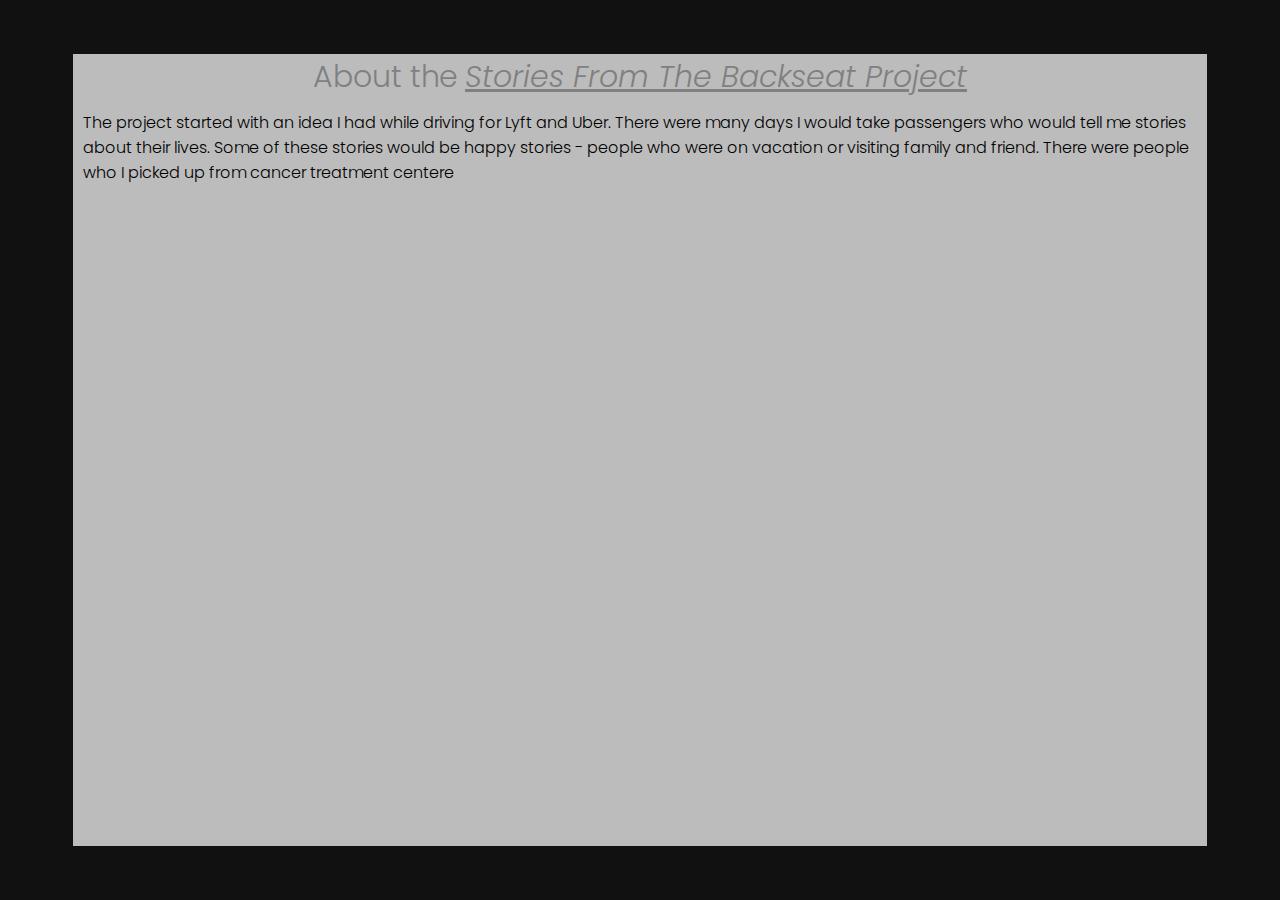
==== about.html @ 6a62ce46 "adding an about page" ====
<!DOCTYPE html>
<html lang="en">
<head>
    <meta charset="UTF-8">
    <meta http-equiv="X-UA-Compatible" content="IE=edge">
    <meta name="viewport" content="width=device-width, initial-scale=1.0">
    <title>About The Project</title>
    <link rel="stylesheet" href="about-style.css">
</head>
<body>
    <div class="container">
        <h1>About the <i><b><u>Stories From The Backseat Project</i></b></u></h1>
        <p>The project started with an idea I had while driving for Lyft and Uber. There were many days I would take passengers who would tell me stories about their lives. Some of these stories would be happy
            stories - people who were on vacation or visiting family and friend. There were people who I picked up from cancer treatment centere
        </p>
    </div>
</body>
</html>
---- about-style.css ----
@import url('https://fonts.googleapis.com/css2?family=Pacifico&family=Poppins:wght@100;300;400;500;700&family=Supermercado+One&display=swap');

* {
	margin: 0;
	padding: 0;
	box-sizing: border-box;
	font-family: 'Poppins', sans-serif;
	font-weight: 300;
}

body {
	display: flex;
	height: 100vh;
	justify-content: center;
	align-items: center;
	padding: 10px;
	background: #111;
}

.container {
	width: 90%;
	height: 90%;
	background-color: #bcbcbc;
}

.container h1 {
	font-size: 30px;
	text-align: center;
	color: gray;
}

.container p {
	padding: 10px;
	font-size: 16px;
	justify-content: center;
}
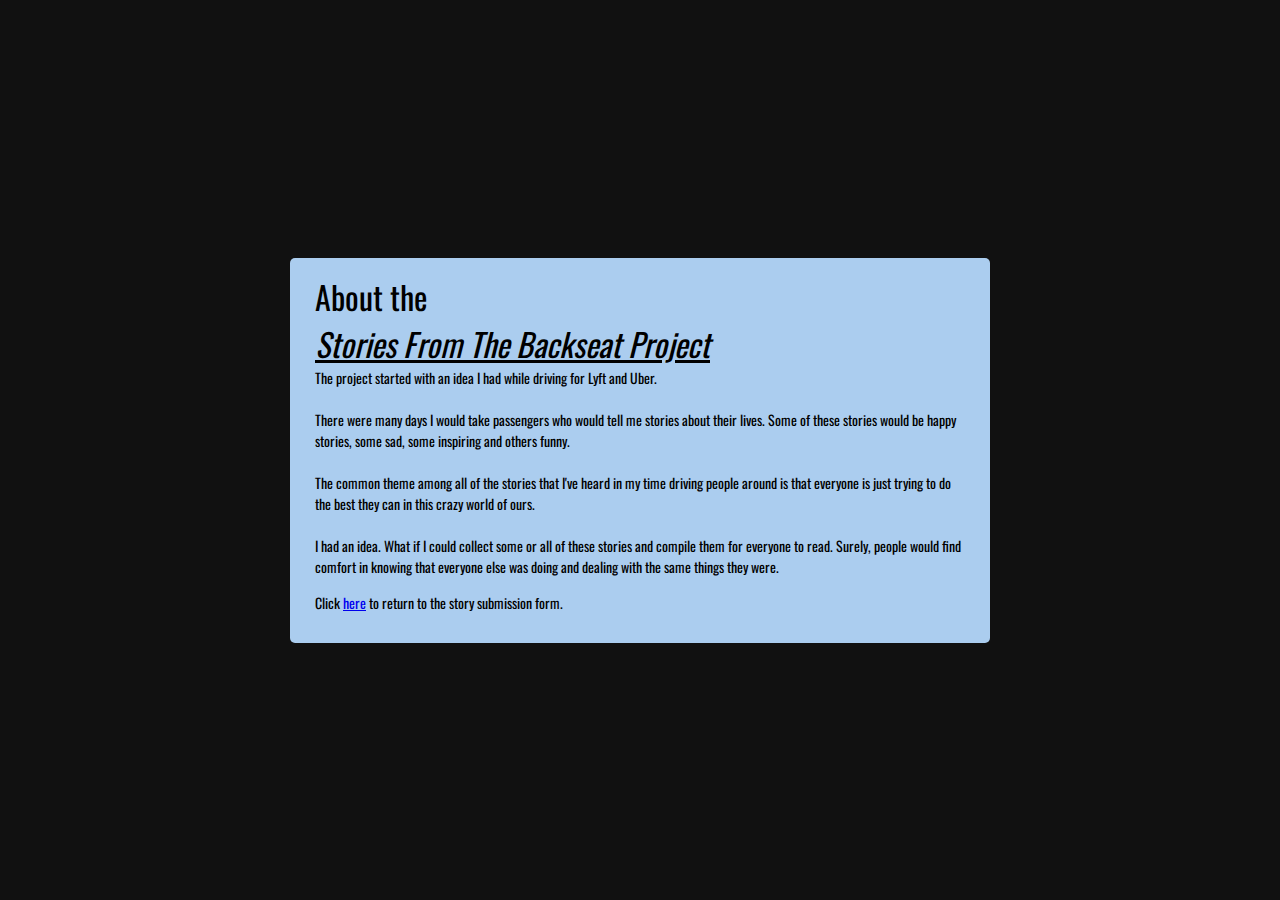
==== commit 748a1f5f: "adding to about page" ====
--- a/about.html
+++ b/about.html
@@ -5,14 +5,23 @@
     <meta http-equiv="X-UA-Compatible" content="IE=edge">
     <meta name="viewport" content="width=device-width, initial-scale=1.0">
     <title>About The Project</title>
-    <link rel="stylesheet" href="about-style.css">
+    <link rel="stylesheet" href="style.css">
 </head>
 <body>
     <div class="container">
-        <h1>About the <i><b><u>Stories From The Backseat Project</i></b></u></h1>
-        <p>The project started with an idea I had while driving for Lyft and Uber. There were many days I would take passengers who would tell me stories about their lives. Some of these stories would be happy
-            stories - people who were on vacation or visiting family and friend. There were people who I picked up from cancer treatment centere
+        <h1>About the <br><i><b><u>Stories From The Backseat Project</i></b></u></h1>
+        <p>The project started with an idea I had while driving for Lyft and Uber. <br><br>There were many days I would take passengers who would tell me stories about their lives. 
+            Some of these stories would be happy stories, some sad, some inspiring and others funny. <br><br>The common theme among all of the stories that I've heard in my time driving people around is that everyone 
+            is just trying to do the best they can in this crazy world of ours. 
+            <br><br>
+            I had an idea. What if I could collect some or all of these stories and compile them for everyone to read. Surely, people would find comfort in knowing that everyone else was doing and dealing with 
+            the same things they were. 
         </p>
+
+        <div class="about-return">
+            <p>Click <a href="index.html">here</a> to return to the story submission form.</p>
+        </div>
     </div>
+    
 </body>
 </html>--- a/style.css
+++ b/style.css
@@ -0,0 +1,145 @@
+@import url('https://fonts.googleapis.com/css2?family=Dancing+Script&family=Oswald:wght@200;300;400;500&family=Poppins:ital,wght@0,100;0,200;0,300;0,400;0,500;0,600;0,700;0,800;0,900;1,100;1,200;1,300;1,400;1,500;1,600;1,700;1,800;1,900&display=swap');
+
+* {
+	margin: 0;
+	padding: 0;
+	box-sizing: border-box;
+	font-family: 'Oswald', cursive;
+	font-weight: 400;
+}
+
+body {
+	display: flex;
+	height: 100vh;
+	justify-content: center;
+	align-items: center;
+	padding: 10px;
+	background: #111;
+}
+.container {
+	max-width: 700px;
+	width: 100%;
+	background: #abcdef;
+	padding: 15px 25px;
+	border-radius: 5px;
+}
+
+.container p {
+	font-size: 14px;
+}
+.contact-title {
+	margin-top: 100px;
+	color: #111;
+	text-transform: uppercase;
+	text-align: center;
+	border: 1px solid black;
+	border-radius: 5px;
+	background: #b3cde0;
+	box-shadow: 2px 2px 10px #888888;
+}
+.contact-title h1 {
+	padding: 20px;
+	font-family: 'Oswald', cursive;
+	font-size: 45px;
+}
+#anonymous {
+	font-size: 18px;
+	text-transform: uppercase;
+	color: #111;
+	padding: 20px;
+}
+
+.information h2 {
+	text-align: center;
+	font-size: 20px;
+	margin-bottom: 20px;
+}
+
+.contact-form {
+	width: 100%;
+}
+
+.extra-info {
+	text-align: center;
+	font-size: 12px;
+}
+.form-control {
+	width: 100%;
+	box-shadow: 2px 2px 10px #888888;
+	background: #b3cde0;
+	border: 1px solid black;
+	border-radius: 5px;
+	margin: 5px;
+	height: 45px;
+	font-size: 20px;
+	color: black;
+	padding: 10px;
+}
+
+#story-text {
+	height: 15em;
+}
+
+form .submit {
+	background: #005b96;
+	border-color: #111;
+	border-radius: 5px;
+	color: black;
+	font-size: 20px;
+	letter-spacing: 1em;
+	box-shadow: 2px 2px 10px #888888;
+	padding: 5px;
+}
+
+form .submit:hover {
+	background-color: #b3cde0;
+	color: #111;
+	cursor: pointer;
+}
+
+.copyright {
+	text-align: center;
+	font-size: 10px;
+	letter-spacing: 2px;
+}
+
+.about-return {
+	text-align: left;
+	font-size: 18px;
+	padding-top: 15px;
+	padding-bottom: 15px;
+}
+
+@media (max-width: 480px) {
+	.contact-title {
+		margin-top: 100px;
+		color: #111;
+		text-transform: uppercase;
+		text-align: center;
+	}
+	.contact-title h1 {
+		font-size: 38px;
+		padding: 20px;
+	}
+	contact .contact-title p {
+		font-size: 14px;
+		padding: 10px;
+	}
+	form .submit {
+		width: 100%;
+		background: #005b96;
+		border-color: #111;
+		border-radius: 5px;
+		color: #111;
+		font-weight: 600;
+		font-size: 16px;
+		letter-spacing: 1em;
+	}
+	#anonymous {
+		font-size: 18px;
+	}
+
+	.information h2 {
+		font-size: 12px;
+	}
+}
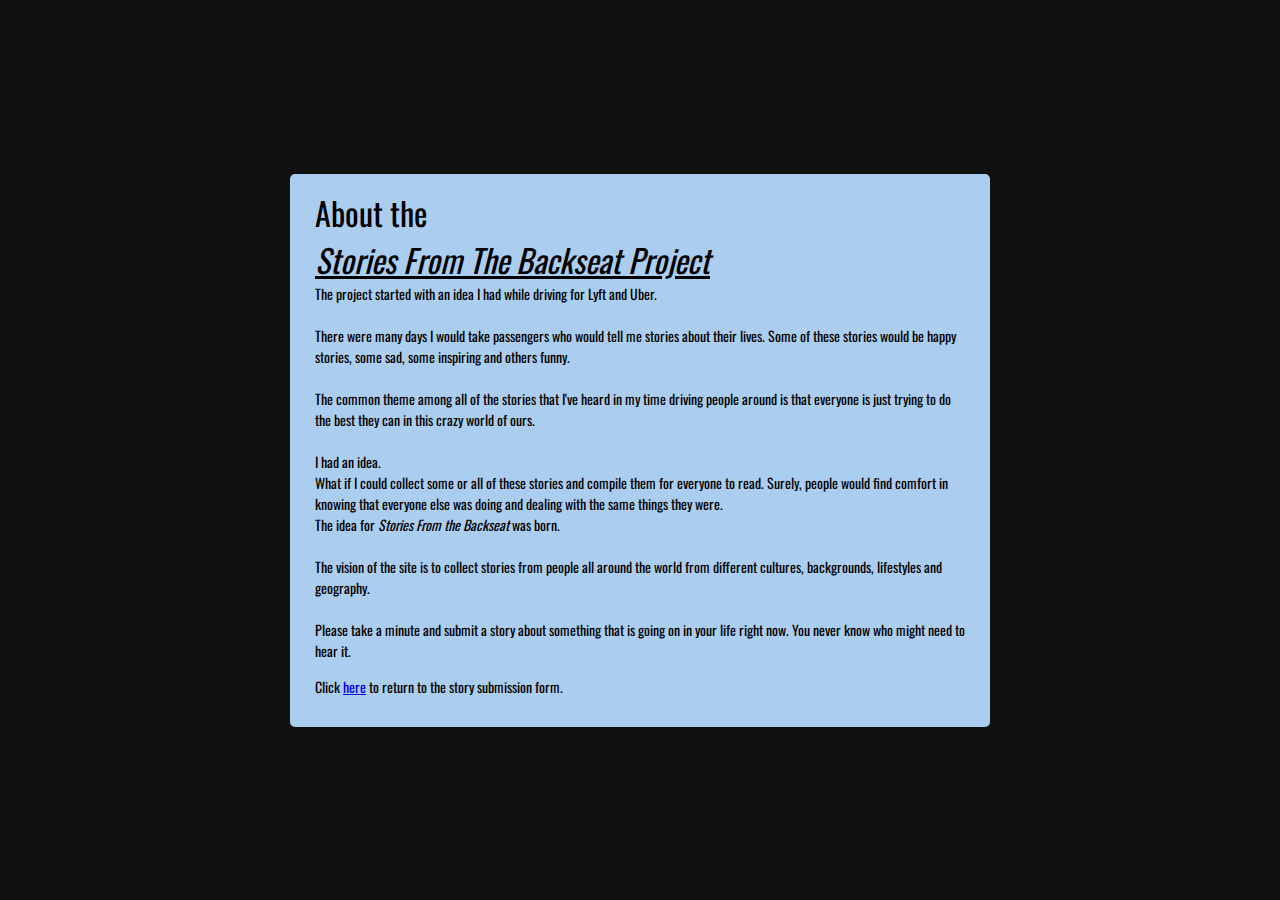
==== commit 86bced0b: "adding content to about page" ====
--- a/about.html
+++ b/about.html
@@ -14,8 +14,13 @@
             Some of these stories would be happy stories, some sad, some inspiring and others funny. <br><br>The common theme among all of the stories that I've heard in my time driving people around is that everyone 
             is just trying to do the best they can in this crazy world of ours. 
             <br><br>
-            I had an idea. What if I could collect some or all of these stories and compile them for everyone to read. Surely, people would find comfort in knowing that everyone else was doing and dealing with 
-            the same things they were. 
+            I had an idea. <br>
+            What if I could collect some or all of these stories and compile them for everyone to read. Surely, people would find comfort in knowing that everyone else was doing and dealing with 
+            the same things they were.
+            <br>
+            The idea for <i>Stories From the Backseat</i> was born. <br><br>
+            The vision of the site is to collect stories from people all around the world from different cultures, backgrounds, lifestyles and geography. <br><br>
+            Please take a minute and submit a story about something that is going on in your life right now. You never know who might need to hear it. 
         </p>
 
         <div class="about-return">
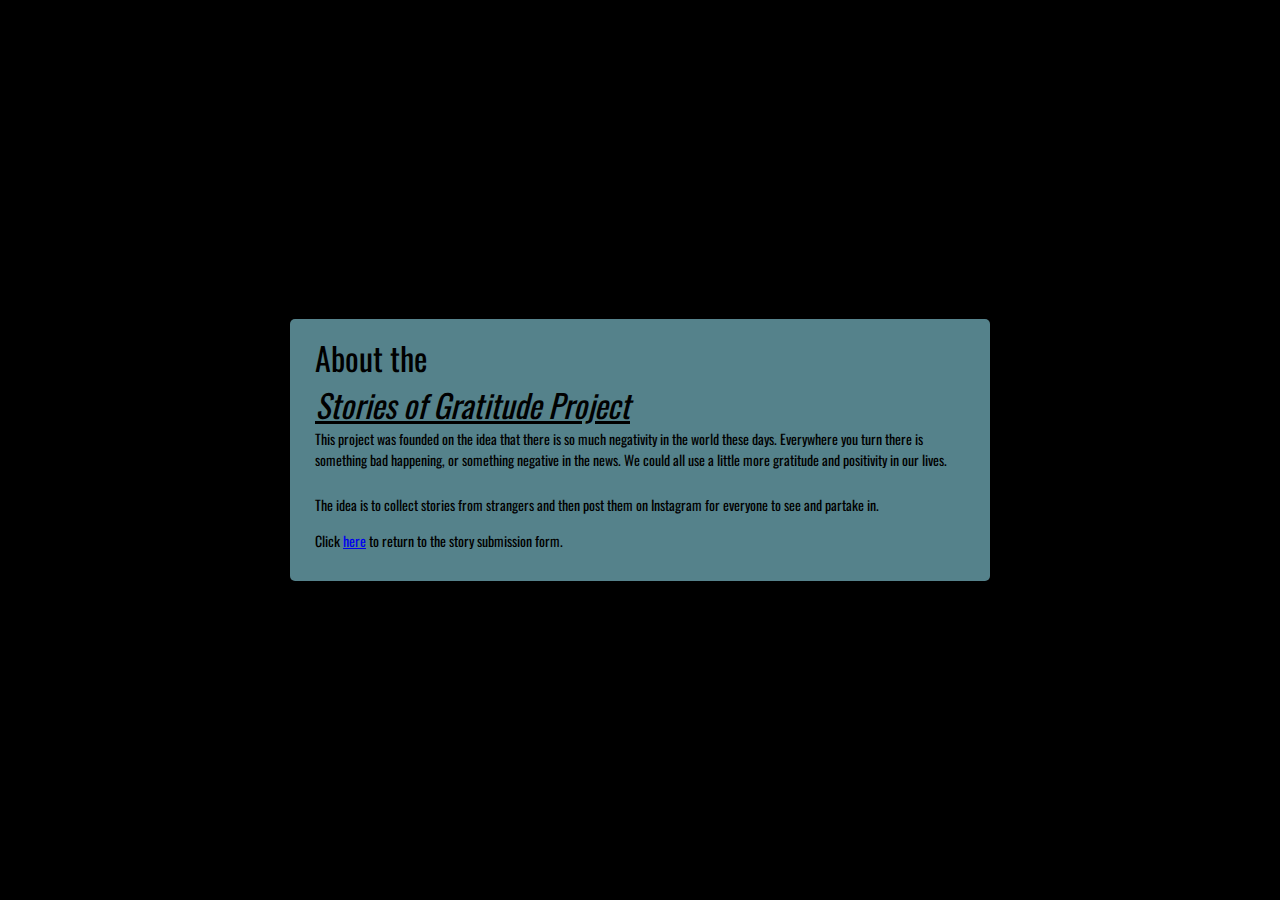
==== commit 9d04ce56: "Complete redesign and concept idea" ====
--- a/about.html
+++ b/about.html
@@ -9,20 +9,13 @@
 </head>
 <body>
     <div class="container">
-        <h1>About the <br><i><b><u>Stories From The Backseat Project</i></b></u></h1>
-        <p>The project started with an idea I had while driving for Lyft and Uber. <br><br>There were many days I would take passengers who would tell me stories about their lives. 
-            Some of these stories would be happy stories, some sad, some inspiring and others funny. <br><br>The common theme among all of the stories that I've heard in my time driving people around is that everyone 
-            is just trying to do the best they can in this crazy world of ours. 
-            <br><br>
-            I had an idea. <br>
-            What if I could collect some or all of these stories and compile them for everyone to read. Surely, people would find comfort in knowing that everyone else was doing and dealing with 
-            the same things they were.
-            <br>
-            The idea for <i>Stories From the Backseat</i> was born. <br><br>
-            The vision of the site is to collect stories from people all around the world from different cultures, backgrounds, lifestyles and geography. <br><br>
-            Please take a minute and submit a story about something that is going on in your life right now. You never know who might need to hear it. 
+        <h1>About the <br><i><b><u>Stories of Gratitude Project</i></b></u></h1>
+        <p>This project was founded on the idea that there is so much negativity in the world these days. Everywhere you turn there is something bad happening, or something 
+            negative in the news. We could all use a little more gratitude and positivity in our lives. 
         </p>
-
+        <br>
+        <p>The idea is to collect stories from strangers and then post them on Instagram for everyone to see and partake in.</p>
+       
         <div class="about-return">
             <p>Click <a href="index.html">here</a> to return to the story submission form.</p>
         </div>
--- a/style.css
+++ b/style.css
@@ -14,12 +14,13 @@
 	justify-content: center;
 	align-items: center;
 	padding: 10px;
-	background: #111;
+	background: #000;
 }
+
 .container {
 	max-width: 700px;
 	width: 100%;
-	background: #abcdef;
+	background: #55828b;
 	padding: 15px 25px;
 	border-radius: 5px;
 }
@@ -27,21 +28,23 @@
 .container p {
 	font-size: 14px;
 }
+
 .contact-title {
 	margin-top: 100px;
 	color: #111;
 	text-transform: uppercase;
 	text-align: center;
-	border: 1px solid black;
-	border-radius: 5px;
-	background: #b3cde0;
-	box-shadow: 2px 2px 10px #888888;
+	background: #55828b;
+
 }
+
 .contact-title h1 {
 	padding: 20px;
 	font-family: 'Oswald', cursive;
-	font-size: 45px;
+	font-size: 3em;
+	;
 }
+
 #anonymous {
 	font-size: 18px;
 	text-transform: uppercase;
@@ -63,6 +66,7 @@
 	text-align: center;
 	font-size: 12px;
 }
+
 .form-control {
 	width: 100%;
 	box-shadow: 2px 2px 10px #888888;
@@ -86,7 +90,6 @@
 	border-radius: 5px;
 	color: black;
 	font-size: 20px;
-	letter-spacing: 1em;
 	box-shadow: 2px 2px 10px #888888;
 	padding: 5px;
 }
@@ -97,10 +100,10 @@
 	cursor: pointer;
 }
 
-.copyright {
+.copyright h3 {
+	margin-top: 10px;
 	text-align: center;
-	font-size: 10px;
-	letter-spacing: 2px;
+	font-size: 1em;
 }
 
 .about-return {
@@ -117,24 +120,28 @@
 		text-transform: uppercase;
 		text-align: center;
 	}
+
 	.contact-title h1 {
-		font-size: 38px;
+		font-size: 3em;
+		;
 		padding: 20px;
 	}
+
 	contact .contact-title p {
 		font-size: 14px;
 		padding: 10px;
 	}
+
 	form .submit {
 		width: 100%;
 		background: #005b96;
 		border-color: #111;
 		border-radius: 5px;
 		color: #111;
-		font-weight: 600;
+		font-weight: 300;
 		font-size: 16px;
-		letter-spacing: 1em;
 	}
+
 	#anonymous {
 		font-size: 18px;
 	}
@@ -142,4 +149,10 @@
 	.information h2 {
 		font-size: 12px;
 	}
-}
+
+	.instagram p {
+		font-size: 1em;
+		text-align: center;
+
+	}
+}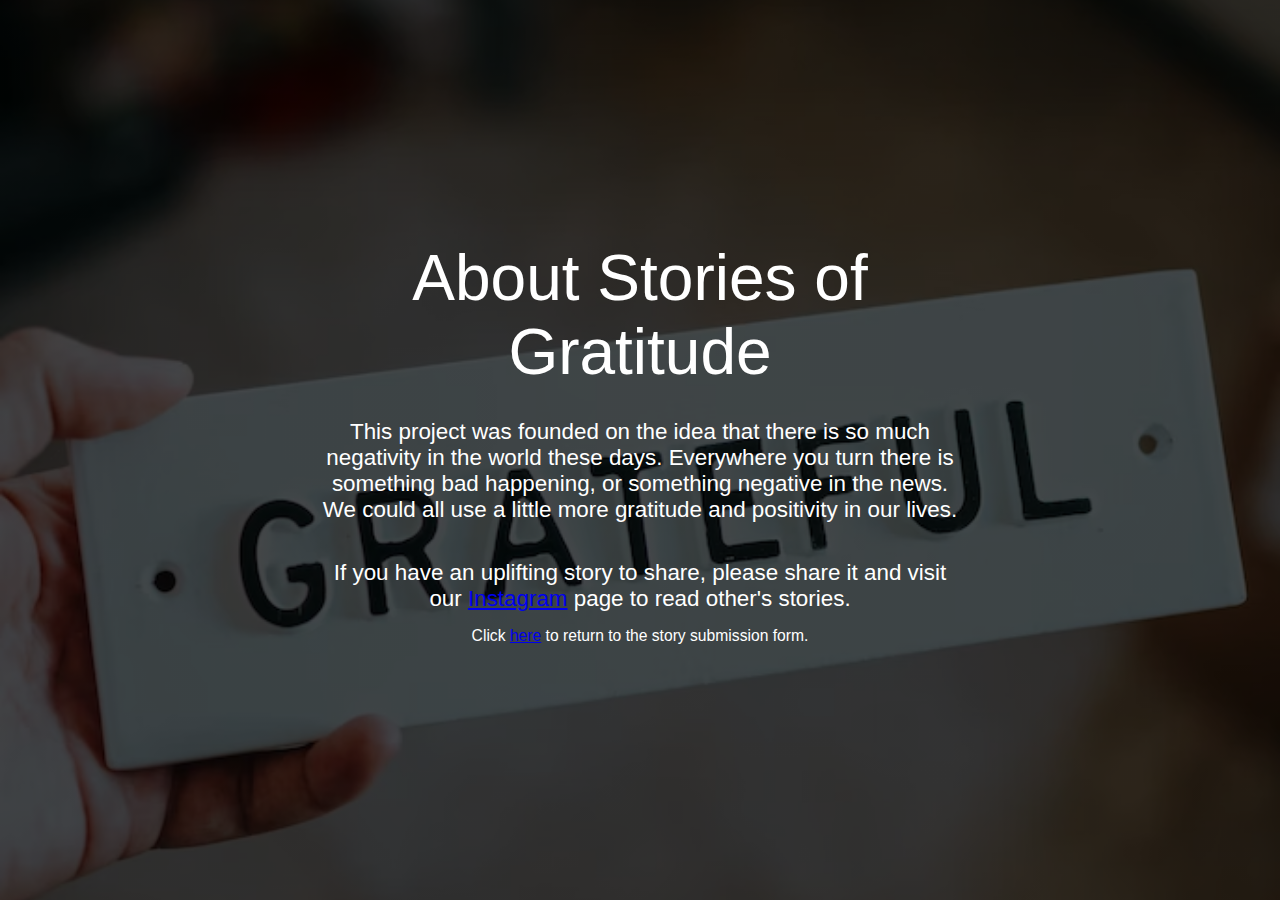
==== commit 00106d69: "about page reformat" ====
--- a/about.html
+++ b/about.html
@@ -1,25 +1,36 @@
 <!DOCTYPE html>
 <html lang="en">
-<head>
-    <meta charset="UTF-8">
-    <meta http-equiv="X-UA-Compatible" content="IE=edge">
-    <meta name="viewport" content="width=device-width, initial-scale=1.0">
+  <head>
+    <meta charset="UTF-8" />
+    <meta http-equiv="X-UA-Compatible" content="IE=edge" />
+    <meta name="viewport" content="width=device-width, initial-scale=1.0" />
     <title>About The Project</title>
-    <link rel="stylesheet" href="style.css">
-</head>
-<body>
-    <div class="container">
-        <h1>About the <br><i><b><u>Stories of Gratitude Project</i></b></u></h1>
-        <p>This project was founded on the idea that there is so much negativity in the world these days. Everywhere you turn there is something bad happening, or something 
-            negative in the news. We could all use a little more gratitude and positivity in our lives. 
+    <link rel="stylesheet" href="style.css" />
+  </head>
+  <body>
+    <div class="container about-container">
+      <div class="row about-title-row">
+        <h1>About Stories of Gratitude</h1>
+      </div>
+      <p>
+        This project was founded on the idea that there is so much negativity in
+        the world these days. Everywhere you turn there is something bad
+        happening, or something negative in the news. We could all use a little
+        more gratitude and positivity in our lives.
+      </p>
+      <br />
+      <p>
+        If you have an uplifting story to share, please share it and visit our
+        <a href="https://www.instagram.com/storiesof_gratitude/">Instagram</a>
+        page to read other's stories.
+      </p>
+
+      <div class="about-return">
+        <p>
+          Click <a href="https://www.storiesofgratitude.com">here</a> to return
+          to the story submission form.
         </p>
-        <br>
-        <p>The idea is to collect stories from strangers and then post them on Instagram for everyone to see and partake in.</p>
-       
-        <div class="about-return">
-            <p>Click <a href="index.html">here</a> to return to the story submission form.</p>
-        </div>
+      </div>
     </div>
-    
-</body>
-</html>+  </body>
+</html>
--- a/style.css
+++ b/style.css
@@ -1,10 +1,8 @@
-@import url('https://fonts.googleapis.com/css2?family=Dancing+Script&family=Oswald:wght@200;300;400;500&family=Poppins:ital,wght@0,100;0,200;0,300;0,400;0,500;0,600;0,700;0,800;0,900;1,100;1,200;1,300;1,400;1,500;1,600;1,700;1,800;1,900&display=swap');
-
 * {
 	margin: 0;
 	padding: 0;
 	box-sizing: border-box;
-	font-family: 'Oswald', cursive;
+	font-family: 'Poppins', sans-serif;
 	font-weight: 400;
 }
 
@@ -13,16 +11,22 @@
 	height: 100vh;
 	justify-content: center;
 	align-items: center;
-	padding: 10px;
-	background: #000;
+	margin: 0;
+	padding: 0;
+	box-sizing: border-box;
+	background: linear-gradient(rgba(0, 0, 0, 0.7), rgba(0, 0, 0, 0.7)), url("public/imgs/background.avif");
+	background-position: center center;
+	background-repeat: no-repeat;
+	background-attachment: fixed;
+	background-size: cover;
 }
 
 .container {
 	max-width: 700px;
 	width: 100%;
-	background: #55828b;
 	padding: 15px 25px;
-	border-radius: 5px;
+	border-radius: 10px;
+	/* border: 1px solid white; */
 }
 
 .container p {
@@ -34,21 +38,21 @@
 	color: #111;
 	text-transform: uppercase;
 	text-align: center;
-	background: #55828b;
+	/* background: #55828b; */
 
 }
 
 .contact-title h1 {
 	padding: 20px;
 	font-family: 'Oswald', cursive;
-	font-size: 3em;
-	;
+	font-size: 4em;
+	color: #fff;
 }
 
 #anonymous {
 	font-size: 18px;
 	text-transform: uppercase;
-	color: #111;
+	color: #fff;
 	padding: 20px;
 }
 
@@ -56,41 +60,61 @@
 	text-align: center;
 	font-size: 20px;
 	margin-bottom: 20px;
+	color: #fff;
 }
 
 .contact-form {
 	width: 100%;
+	/* background: #fff; */
+	border-radius: 10px;
+	/* opacity: 0.5; */
+	padding: 10px;
 }
 
 .extra-info {
 	text-align: center;
 	font-size: 12px;
+	color: #fff;
+}
+
+.instagram p {
+	font-size: 1.5em;
+	text-align: center;
+	color: #fff;
+
+}
+
+.instagram a {
+	color: black;
+	text-decoration: none;
+	cursor: pointer;
+
+}
+
+.form-container {
+	background: transparent;
 }
 
 .form-control {
 	width: 100%;
-	box-shadow: 2px 2px 10px #888888;
-	background: #b3cde0;
-	border: 1px solid black;
-	border-radius: 5px;
-	margin: 5px;
-	height: 45px;
+	height: 40%;
 	font-size: 20px;
-	color: black;
-	padding: 10px;
+	background: transparent;
+	color: #fff;
 }
 
 #story-text {
-	height: 15em;
+	height: 10em;
+
 }
 
 form .submit {
 	background: #005b96;
 	border-color: #111;
 	border-radius: 5px;
-	color: black;
-	font-size: 20px;
-	box-shadow: 2px 2px 10px #888888;
+	color: #fff;
+	font-size: 1.5em;
+	/* box-shadow: 2px 2px 10px #888888; */
 	padding: 5px;
 }
 
@@ -104,13 +128,30 @@
 	margin-top: 10px;
 	text-align: center;
 	font-size: 1em;
+	color: #fff;
+	background: transparent;
 }
 
 .about-return {
-	text-align: left;
-	font-size: 18px;
+	text-align: center;
+	font-size: 0.7em;
 	padding-top: 15px;
 	padding-bottom: 15px;
+}
+
+.about-container {
+	color: white;
+	font-family: 'Poppins', sans-serif;
+	text-align: center;
+	font-size: 2em;
+}
+
+.about-title-row {
+	margin-bottom: 30px;
+}
+
+.about-container p {
+	font-size: 0.7em;
 }
 
 @media (max-width: 480px) {
@@ -138,7 +179,7 @@
 		border-color: #111;
 		border-radius: 5px;
 		color: #111;
-		font-weight: 300;
+		font-weight: 400;
 		font-size: 16px;
 	}
 
@@ -151,8 +192,13 @@
 	}
 
 	.instagram p {
-		font-size: 1em;
+		font-size: 1.2em;
 		text-align: center;
 
 	}
+
+	.form-container {
+		background: transparent;
+		width: 100%;
+	}
 }